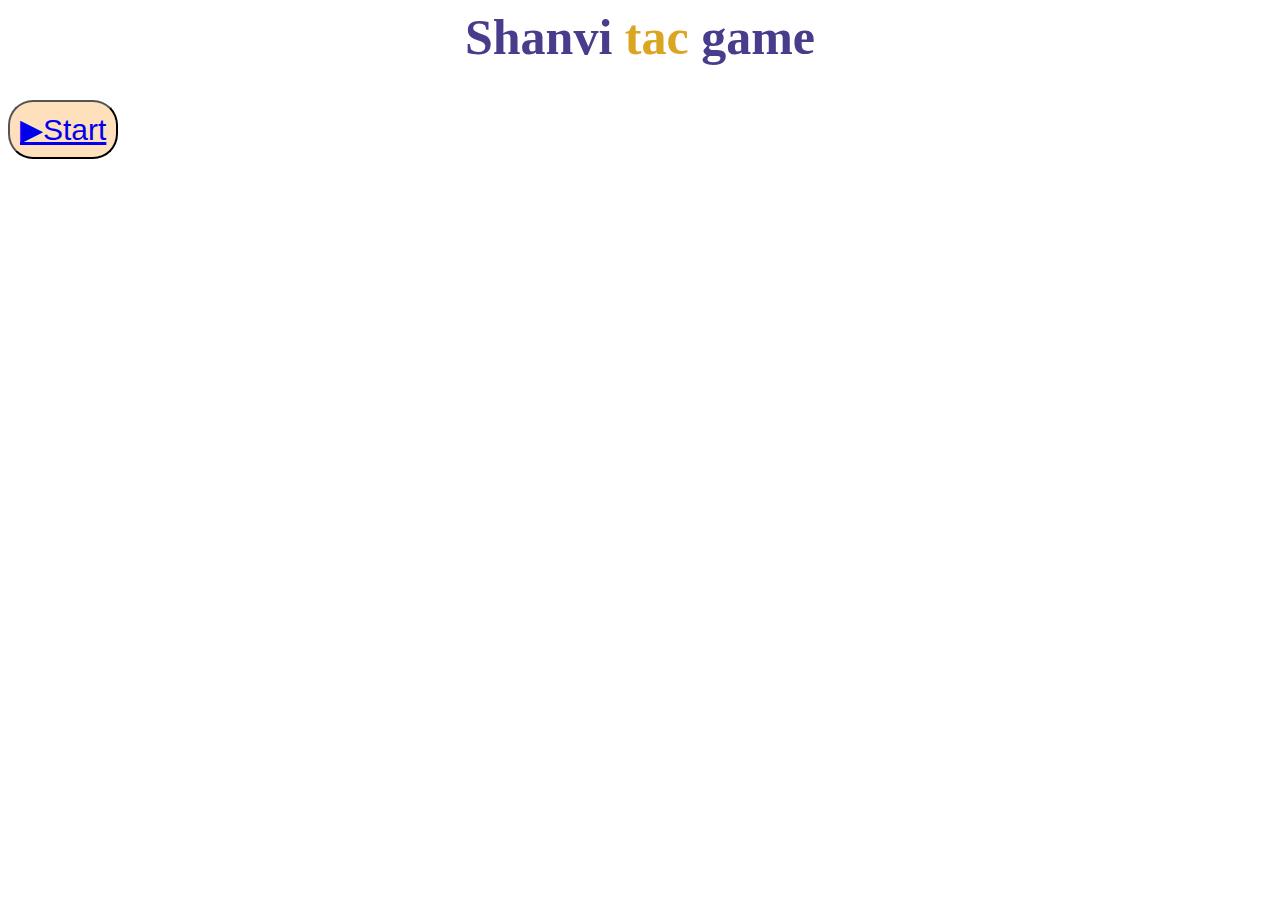
==== index.html @ cb2dc781 "Fixed the center issue" ====
<html>
  <head>
    <title>Shanvi website</title>
<link rel="stylesheet" href="css/stg.css">
  </head>
  <body>
    <h1 id="demo"><span style="color:darkslateblue">Shanvi</span><span style="color:goldenrod"> tac</span><span style="color:darkslateblue"> game</span></h1>
    <div class = "center"> <button  ><nav><a href="stg2.html"><span>&#9654;</span>Start </a></nav></button></div>
  </body>
     
<script>
  
</script>
</html>
---- css/stg.css ----
h1{
 
  font-family: Copperplate, Papyrus, fantasy;
  font-size:50px;
   align-items:center;
  justify-content:center;
  text-align:center;
  
}
body{
  align-items:center;
  justify-content:center;
  background-image: url("https://img.rawpixel.com/s3fs-private/rawpixel_images/website_content/v978-background-02-kpzgw7o8.jpg?w=800&dpr=1&fit=default&crop=default&q=65&vib=3&con=3&usm=15&bg=F4F4F3&ixlib=js-2.2.1&s=e62663bb68a9df004c04635304ebb5f8");
}
button{
  align-items:center;
  justify-content:center;
  color:black;
  background:#ffe0bd;
  font-size:30px;
  padding:10px;
  
  border-color: #00000;
  border-radius:25px;
  color: #00000;
  box-shadow: 0 0 40px 40px red outset, 0 0 0 0 goldenrod;
  -webkit-transition: all 150ms ease-out-in;
  transition: all 150ms ease-out-in;
}
button:hover{
  align-items:center;
  justify-content:center;
  box-shadow: 0 0 10px 0 goldenrod inset, 0 0 10px 4px goldenrod;
}
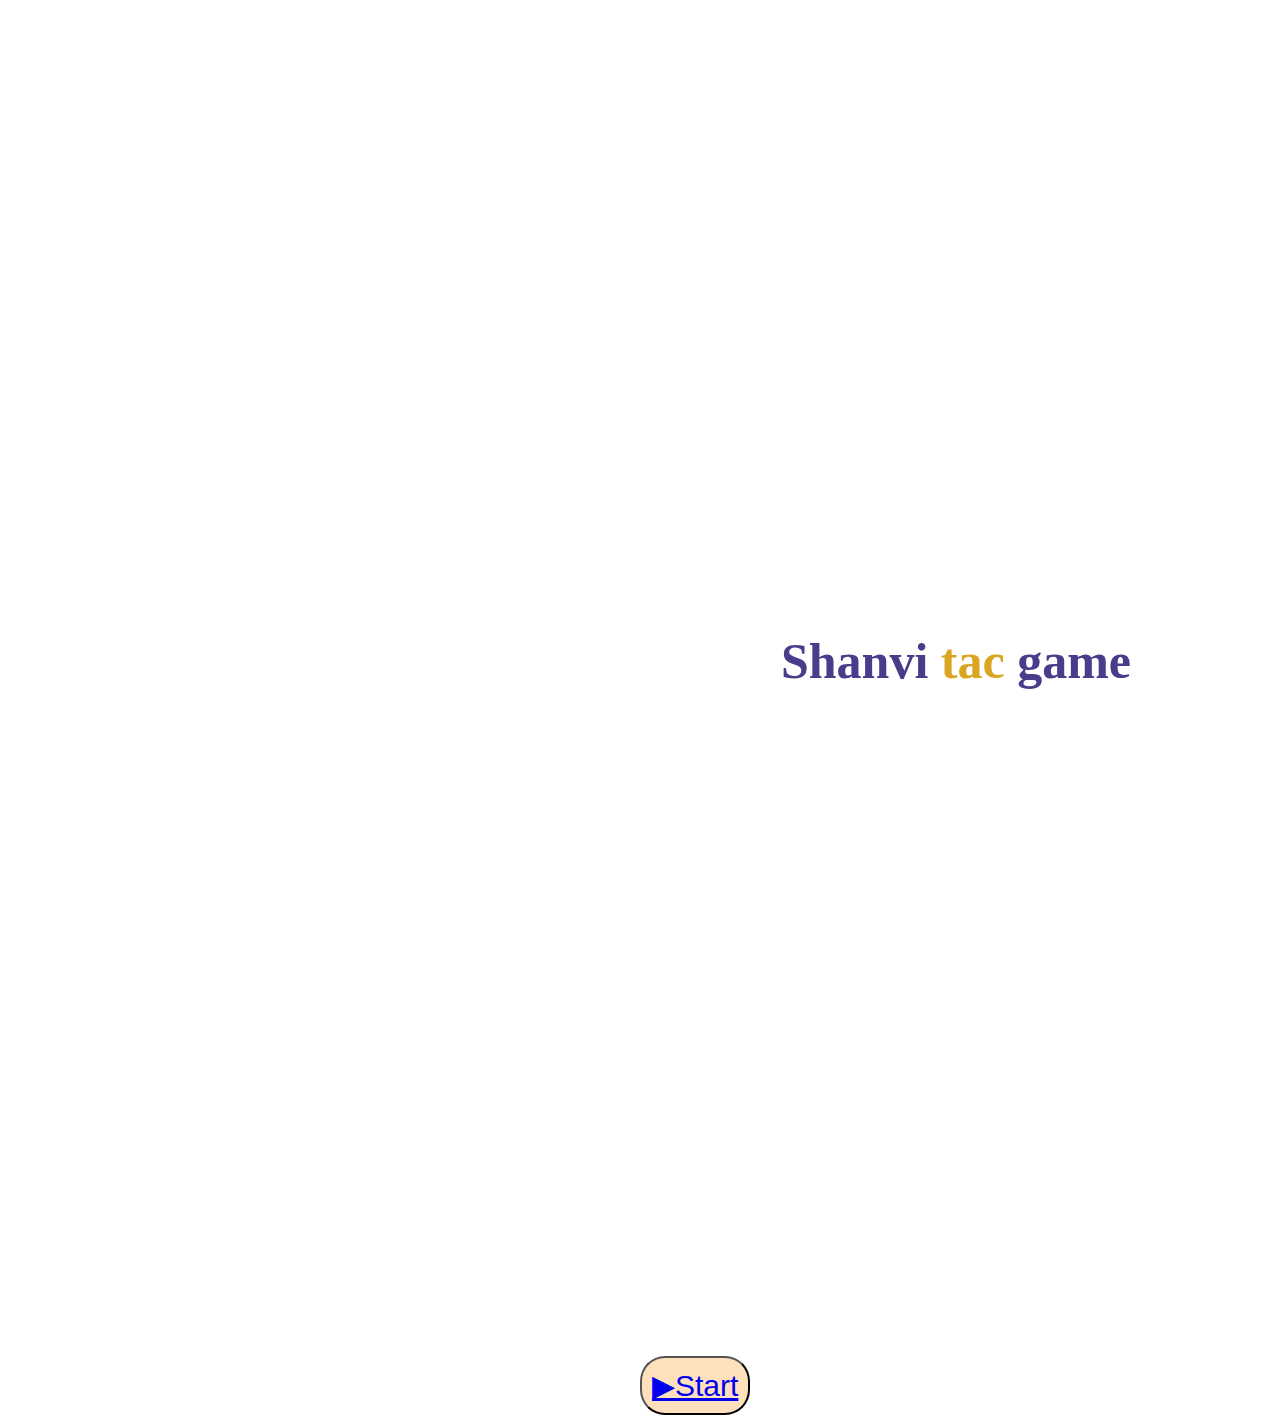
==== commit 71ba8910: "Update index.html" ====
--- a/index.html
+++ b/index.html
@@ -5,7 +5,7 @@
   </head>
   <body>
     <h1 id="demo"><span style="color:darkslateblue">Shanvi</span><span style="color:goldenrod"> tac</span><span style="color:darkslateblue"> game</span></h1>
-    <div class = "center"> <button  ><nav><a href="stg2.html"><span>&#9654;</span>Start </a></nav></button></div>
+    <div > <button  ><nav><a href="stg2.html"><span>&#9654;</span>Start </a></nav></button></div>
   </body>
      
 <script>
--- a/css/stg.css
+++ b/css/stg.css
@@ -1,5 +1,6 @@
 h1{
- 
+ margin-top: 50%;
+ margin-left:50%;
   font-family: Copperplate, Papyrus, fantasy;
   font-size:50px;
    align-items:center;
@@ -8,10 +9,16 @@
   
 }
 body{
-  align-items:center;
-  justify-content:center;
+  
   background-image: url("https://img.rawpixel.com/s3fs-private/rawpixel_images/website_content/v978-background-02-kpzgw7o8.jpg?w=800&dpr=1&fit=default&crop=default&q=65&vib=3&con=3&usm=15&bg=F4F4F3&ixlib=js-2.2.1&s=e62663bb68a9df004c04635304ebb5f8");
+} 
+
+.center {
+  display: flex;
+  justify-content: center;
+  align-items: center;
 }
+
 button{
   align-items:center;
   justify-content:center;
@@ -19,7 +26,8 @@
   background:#ffe0bd;
   font-size:30px;
   padding:10px;
-  
+  margin-top:50%;
+ margin-left:50%;
   border-color: #00000;
   border-radius:25px;
   color: #00000;
@@ -28,8 +36,7 @@
   transition: all 150ms ease-out-in;
 }
 button:hover{
-  align-items:center;
-  justify-content:center;
+  
   box-shadow: 0 0 10px 0 goldenrod inset, 0 0 10px 4px goldenrod;
 }
 
